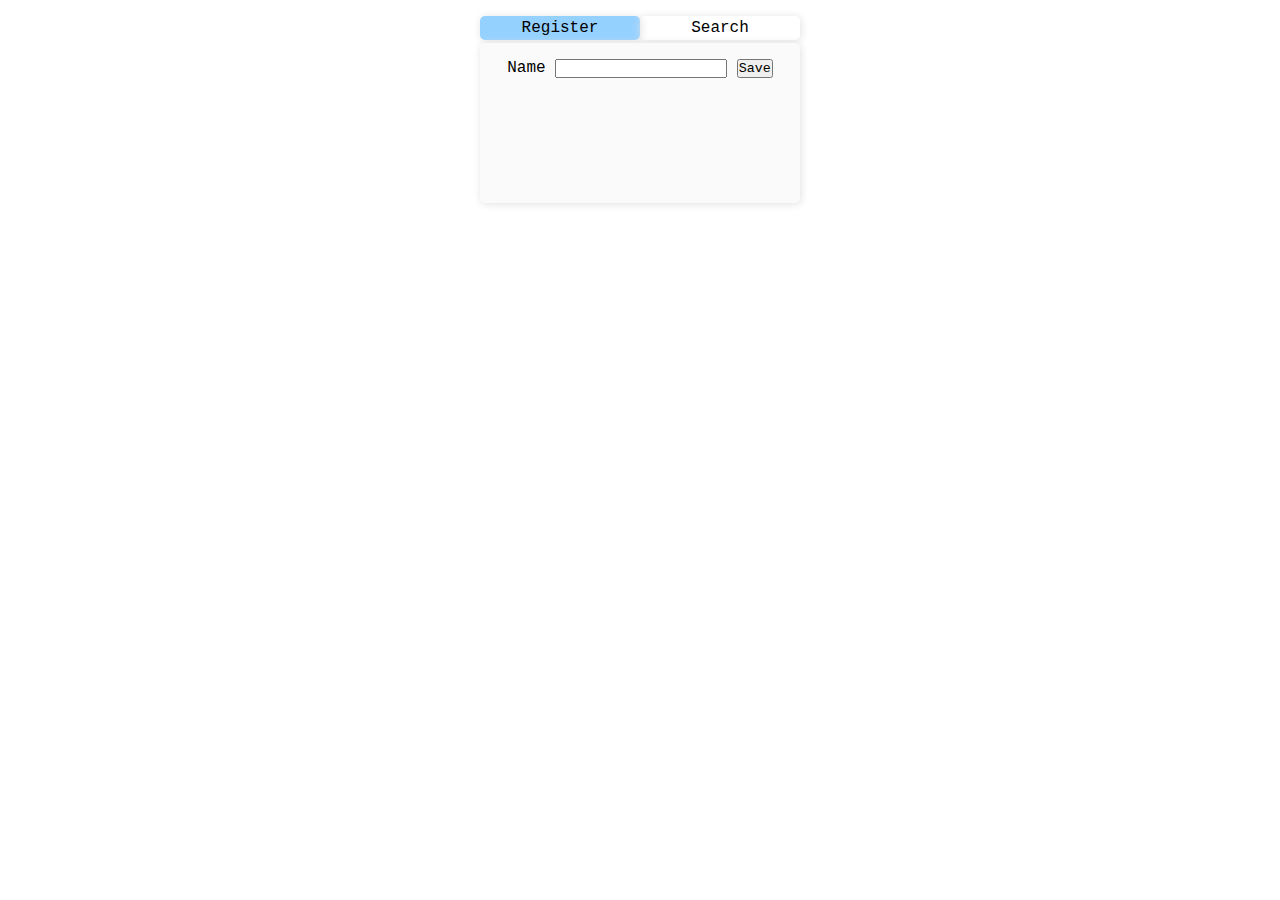
==== application/index.html @ fd705e21 "first commit: initial files and implementation added" ====
<!DOCTYPE html>
<html lang="en">
<head>
    <meta charset="UTF-8">
    <meta name="viewport" content="width=device-width, initial-scale=1.0">
    <link rel="stylesheet" href="css/style.css">
    <title>System</title>
</head>
<body>
    <div class="container">
        <nav>
            <div class="register selected">Register</div>
            <div class="search">Search</div>
        </nav>
        <main>
            <form id="register" action="./backend/controller/registerController.php" method="POST">
                <label for="name">Name</label>
                <input type="text" name="name" id="name">
                <button type="submit">Save</button>
            </form>
            <form id="search" action="" hidden>
                <label for="nis">NIS</label>
                <input type="text" name="nis" id="nis">
                <button type="button">Search</button>
            </form>
        </main>
        <footer>
            <div class="messages"></div>
        </footer>
        <script src="./js/index.js"></script>
    </div>
</body>
</html>
---- application/css/style.css ----
* {
    margin: 0;
    padding: 0;
    box-sizing: border-box;
    font-family: 'Courier New', Courier, monospace;
}

div.container {
    display: flex;
    flex-direction: column;
    align-items: center;
    padding: 1em 0;
}
nav {
    display: flex;
    flex-direction: row;
    justify-content: center;
}

nav div {
    width: 10em;
    height: 1.5em;
    display: flex;
    align-items: center;
    justify-content: center;
    border-radius: 5px;
    box-shadow: 1px 1px 8px rgb(224, 224, 224);
}
nav div:hover {

    background-color: rgb(193, 228, 255);
}

nav .selected {
    background-color: rgb(149, 209, 255);
}

main {
    display: flex;
    justify-content: center;
    margin-top: .2em;
    width: 20em;
    height: 10em;
    padding-top: 1em;
    border-radius: 5px;
    box-shadow: 1px 1px 8px rgb(224, 224, 224);
    background-color: rgb(250, 250, 250);
}
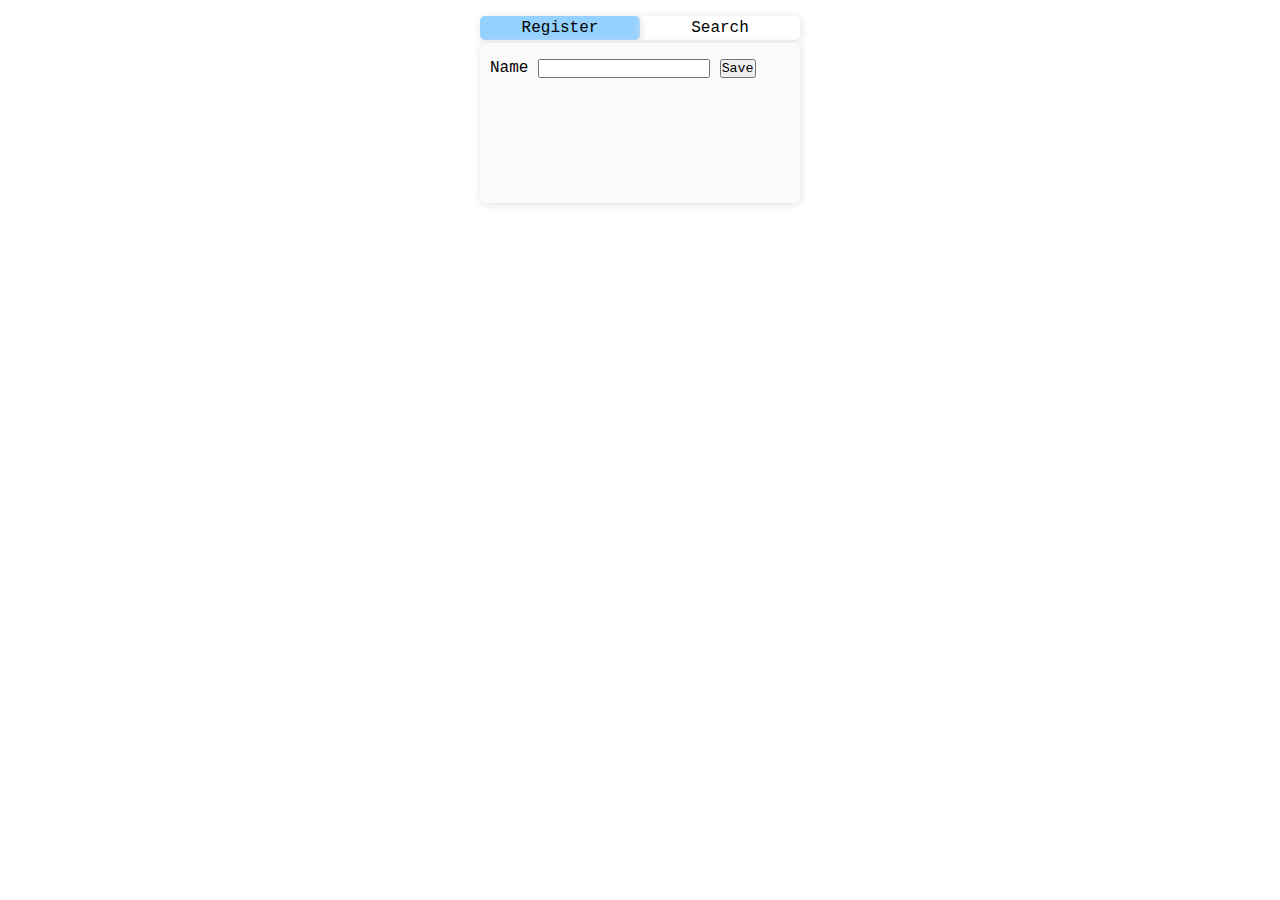
==== commit b6c7b8d5: "chore: implemented front-end for searching cidadaos. Some unnecessary file have been removed." ====
--- a/application/index.html
+++ b/application/index.html
@@ -20,9 +20,11 @@
             </form>
             <form id="search" action="" hidden>
                 <label for="nis">NIS</label>
-                <input type="text" name="nis" id="nis">
-                <button type="button">Search</button>
+                <input type="number" name="nis" id="nis">
+                <button type="button" id="btSearch">Search</button>
             </form>
+            <br>
+            <div id="searchResult"></div>
         </main>
         <footer>
             <div class="messages"></div>
--- a/application/css/style.css
+++ b/application/css/style.css
@@ -37,7 +37,8 @@
 
 main {
     display: flex;
-    justify-content: center;
+    flex-direction: column;
+    /* justify-content: center; */
     margin-top: .2em;
     width: 20em;
     height: 10em;
@@ -45,4 +46,28 @@
     border-radius: 5px;
     box-shadow: 1px 1px 8px rgb(224, 224, 224);
     background-color: rgb(250, 250, 250);
+}
+
+main form {
+    /* background-color: red; */
+    padding-left: 10px;
+}
+.messages {
+    padding: 10px;
+    color: red;
+}
+
+div#searchResult {
+    padding-left: 10px;
+}
+
+div #searchResult span {
+    display: inline-block;
+    width: 60px;
+    font-weight:600;
+}
+
+div #searchResult p.error {
+    font-weight: 600;
+    color: red;
 }